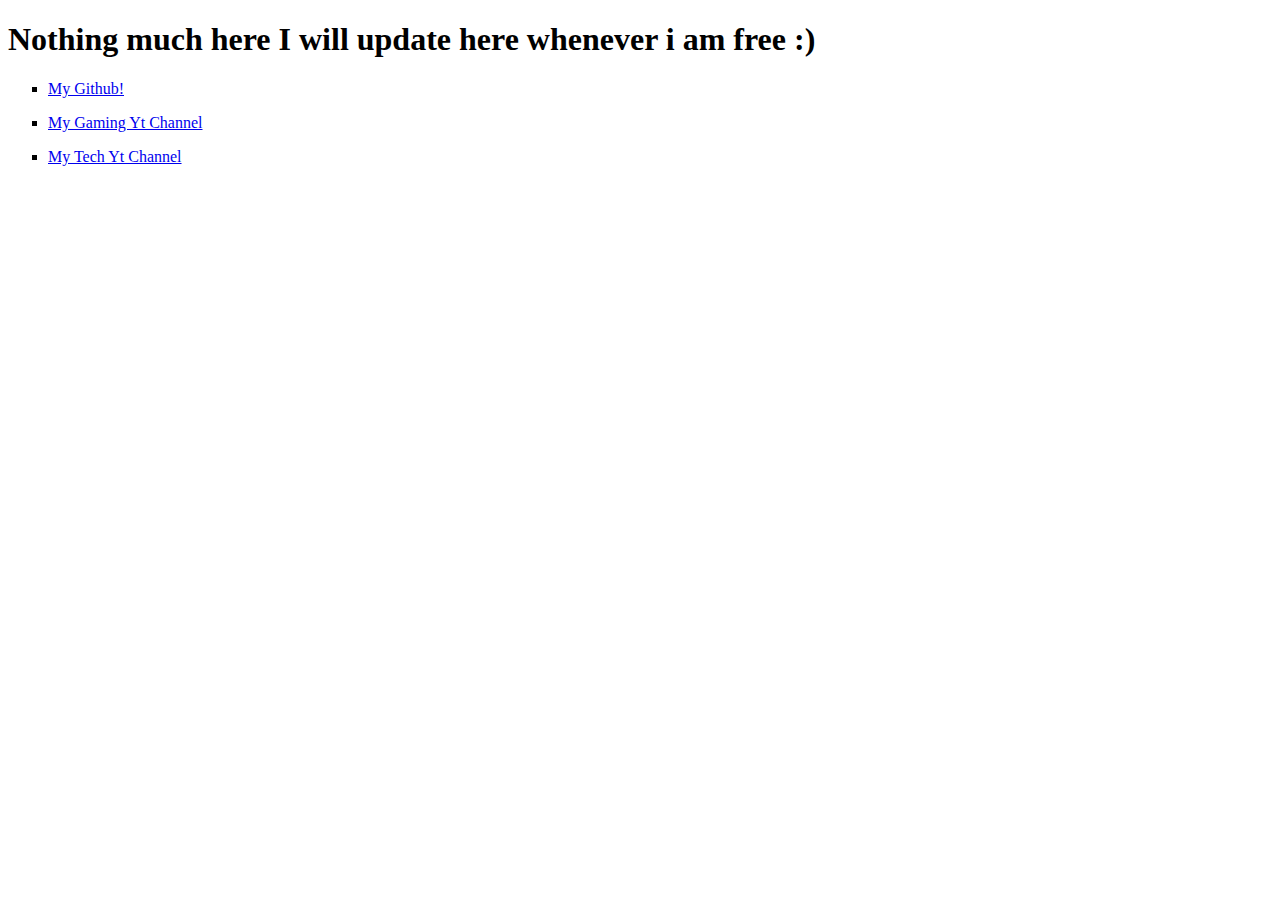
==== index.html @ ab73bbe1 "Create index.html" ====
<!DOCTYPE html>
<html lang="en">
<head>
    <meta charset="UTF-8">
    <meta http-equiv="X-UA-Compatible" content="IE=edge">
    <meta name="viewport" content="width=device-width, initial-scale=1.0">
    <title>Hi Famous playz</title>
    <link rel="stylesheet" type="text/css" href="about.css" />
    <script type="text/javascript" src="about.js"></script>
</head>
<body>
    <h1>Nothing much here I will update here whenever i am free :)</h1>
    <ul type="square">
    <li><a href="https://github.com/HiFamous11-com">My Github!</a></li>
    </ul>
    <ul type="square">
    <li><a href="https://www.youtube.com/channel/UCmLelGuv6xxbW3wio4iFLHA">My Gaming Yt Channel</a></li>
    </ul>
    <ul type="square">
    <li><a href="https://www.youtube.com/channel/UC1AAZvtOiN_68rXIvLLlJOg">My Tech Yt Channel</a></li>
    </ul>
</body>
</html>
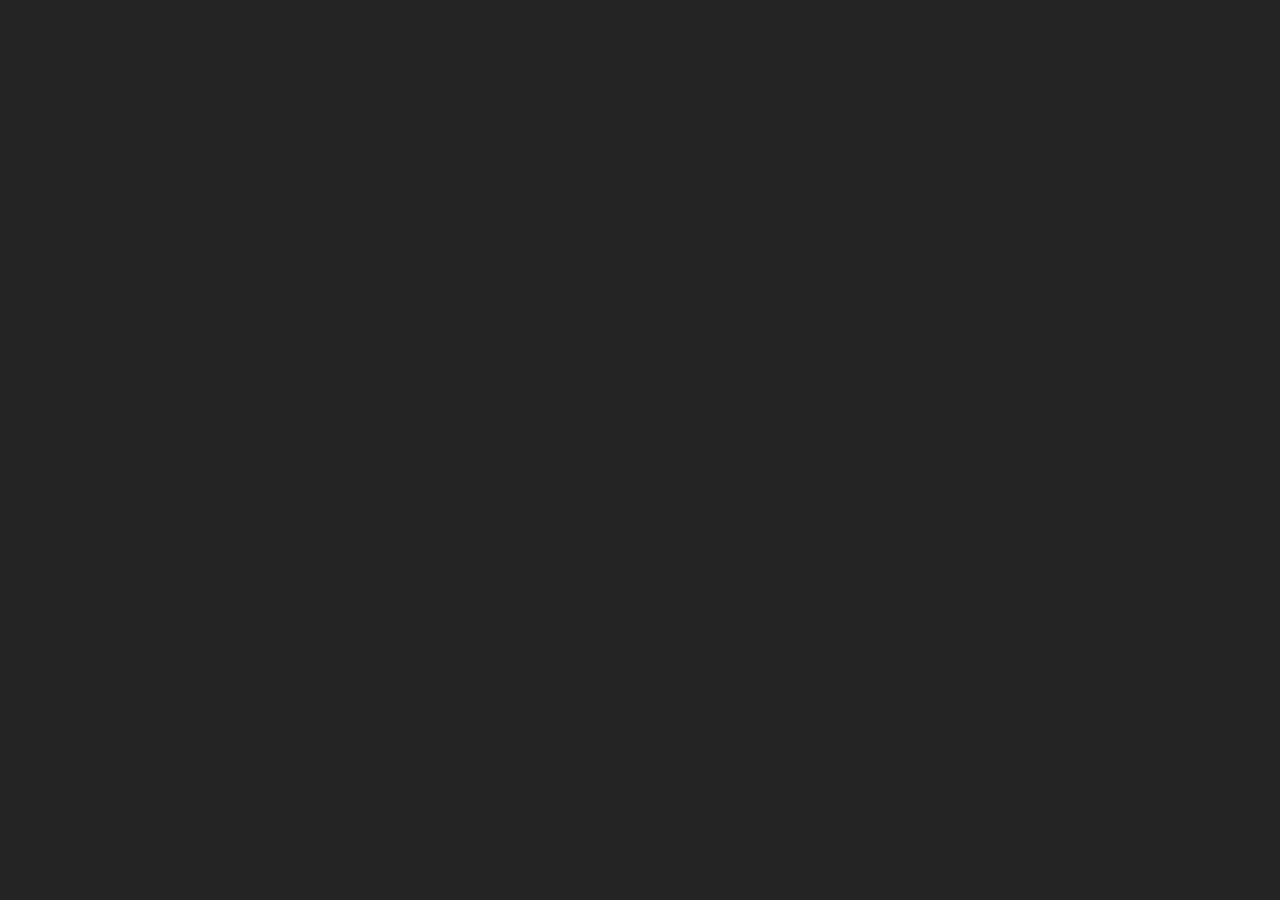
==== commit 0ab2c51b: "again" ====
--- a/index.html
+++ b/index.html
@@ -9,15 +9,8 @@
     <script type="text/javascript" src="about.js"></script>
 </head>
 <body>
-    <h1>Nothing much here I will update here whenever i am free :)</h1>
-    <ul type="square">
-    <li><a href="https://github.com/HiFamous11-com">My Github!</a></li>
-    </ul>
-    <ul type="square">
-    <li><a href="https://www.youtube.com/channel/UCmLelGuv6xxbW3wio4iFLHA">My Gaming Yt Channel</a></li>
-    </ul>
-    <ul type="square">
-    <li><a href="https://www.youtube.com/channel/UC1AAZvtOiN_68rXIvLLlJOg">My Tech Yt Channel</a></li>
-    </ul>
+    <center>
+        <img src="https://i.pinimg.com/originals/16/4c/e1/164ce112fe1acf139efaf08a129cffc4.jpg" alt="">
+    </center>
 </body>
 </html>--- a/about.css
+++ b/about.css
@@ -0,0 +1,26 @@
+body {
+    background-color: rgb(36, 36, 36);
+}
+
+li {
+    color: antiquewhite;
+}
+
+h1 {
+    font-size: 2.00rem;
+    color: antiquewhite;
+    text-align: center;
+}
+
+a {
+    color: antiquewhite;
+    font-size: 1.50rem;
+    text-decoration: none;
+}
+
+a:hover {
+    color: rgba(144, 255, 255, 0.788);
+    transition: 400ms all ease-in-out;
+    font-size: 1.55rem;
+    background-color: rgb(68, 68, 68);
+}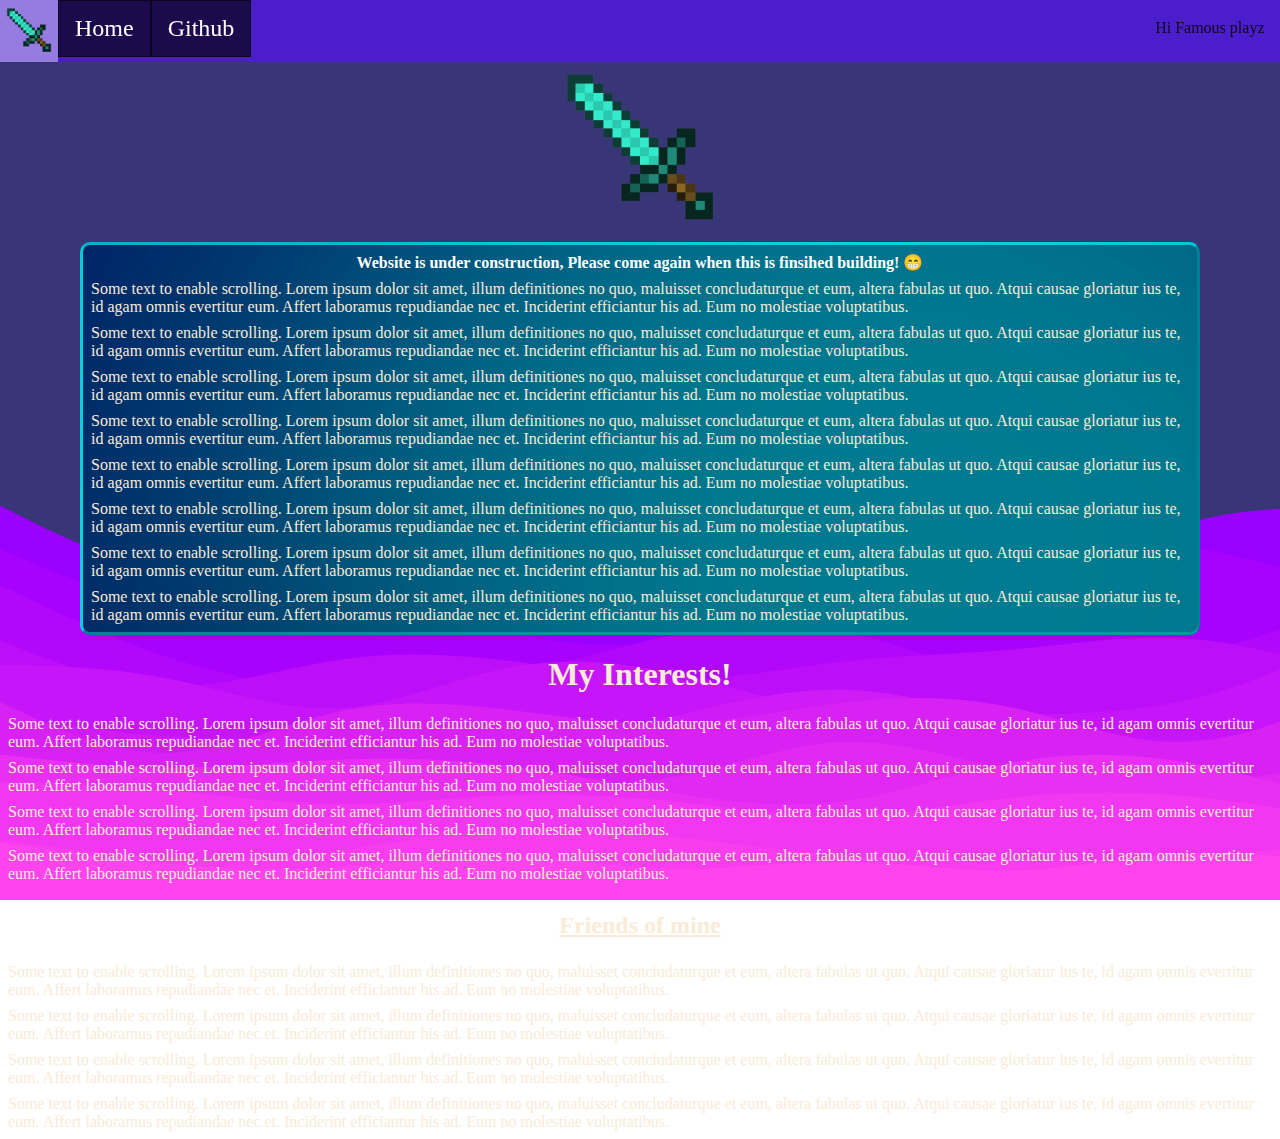
==== commit 9faffdad: "update" ====
--- a/index.html
+++ b/index.html
@@ -5,12 +5,44 @@
     <meta http-equiv="X-UA-Compatible" content="IE=edge">
     <meta name="viewport" content="width=device-width, initial-scale=1.0">
     <title>Hi Famous playz</title>
-    <link rel="stylesheet" type="text/css" href="about.css" />
-    <script type="text/javascript" src="about.js"></script>
+    <link rel="stylesheet" type="text/css" href="stylesheet&java-script/about.css" />
+    <script type="text/javascript" src="stylesheet&java-script/about.js"></script>
 </head>
 <body>
+    <div class="nav">
+        <div class="list"><div class="list-left"><img src="stylesheet&java-script/sword.png" class="nav-icon" onclick="reload()"></div></div>
+        <div class="list"><div class="list-left"><a class="" href="">Home</a></div></div>
+        <div class="list"><div class="list-left"><a href="" class="">Github</a></div></div>
+        <div class="list"><div class="list-right"><div class="text">Hi Famous playz</div></div></div>
+    </div>
+    <p></p>
     <center>
-        <img src="https://i.pinimg.com/originals/16/4c/e1/164ce112fe1acf139efaf08a129cffc4.jpg" alt="">
+        <img src="stylesheet&java-script/sword.png" alt="" onclick="reload()" class="icon">
     </center>
+    <p></p>
+    <div class="text-divider">
+        <p>
+            <center>
+                <strong style="color: white;"> Website is under construction, Please come again when this is finsihed building! 😁</strong>
+            </center>
+        </p>
+        <p>Some text to enable scrolling. Lorem ipsum dolor sit amet, illum definitiones no quo, maluisset concludaturque et eum, altera fabulas ut quo. Atqui causae gloriatur ius te, id agam omnis evertitur eum. Affert laboramus repudiandae nec et. Inciderint efficiantur his ad. Eum no molestiae voluptatibus.</p>
+        <p>Some text to enable scrolling. Lorem ipsum dolor sit amet, illum definitiones no quo, maluisset concludaturque et eum, altera fabulas ut quo. Atqui causae gloriatur ius te, id agam omnis evertitur eum. Affert laboramus repudiandae nec et. Inciderint efficiantur his ad. Eum no molestiae voluptatibus.</p>
+        <p>Some text to enable scrolling. Lorem ipsum dolor sit amet, illum definitiones no quo, maluisset concludaturque et eum, altera fabulas ut quo. Atqui causae gloriatur ius te, id agam omnis evertitur eum. Affert laboramus repudiandae nec et. Inciderint efficiantur his ad. Eum no molestiae voluptatibus.</p><p>Some text to enable scrolling. Lorem ipsum dolor sit amet, illum definitiones no quo, maluisset concludaturque et eum, altera fabulas ut quo. Atqui causae gloriatur ius te, id agam omnis evertitur eum. Affert laboramus repudiandae nec et. Inciderint efficiantur his ad. Eum no molestiae voluptatibus.</p>
+        <p>Some text to enable scrolling. Lorem ipsum dolor sit amet, illum definitiones no quo, maluisset concludaturque et eum, altera fabulas ut quo. Atqui causae gloriatur ius te, id agam omnis evertitur eum. Affert laboramus repudiandae nec et. Inciderint efficiantur his ad. Eum no molestiae voluptatibus.</p>
+        <p>Some text to enable scrolling. Lorem ipsum dolor sit amet, illum definitiones no quo, maluisset concludaturque et eum, altera fabulas ut quo. Atqui causae gloriatur ius te, id agam omnis evertitur eum. Affert laboramus repudiandae nec et. Inciderint efficiantur his ad. Eum no molestiae voluptatibus.</p>
+        <p>Some text to enable scrolling. Lorem ipsum dolor sit amet, illum definitiones no quo, maluisset concludaturque et eum, altera fabulas ut quo. Atqui causae gloriatur ius te, id agam omnis evertitur eum. Affert laboramus repudiandae nec et. Inciderint efficiantur his ad. Eum no molestiae voluptatibus.</p><p>Some text to enable scrolling. Lorem ipsum dolor sit amet, illum definitiones no quo, maluisset concludaturque et eum, altera fabulas ut quo. Atqui causae gloriatur ius te, id agam omnis evertitur eum. Affert laboramus repudiandae nec et. Inciderint efficiantur his ad. Eum no molestiae voluptatibus.</p>
+        
+    </div>
+    <h1>My Interests!</h1>
+    <p>Some text to enable scrolling. Lorem ipsum dolor sit amet, illum definitiones no quo, maluisset concludaturque et eum, altera fabulas ut quo. Atqui causae gloriatur ius te, id agam omnis evertitur eum. Affert laboramus repudiandae nec et. Inciderint efficiantur his ad. Eum no molestiae voluptatibus.</p>
+    <p>Some text to enable scrolling. Lorem ipsum dolor sit amet, illum definitiones no quo, maluisset concludaturque et eum, altera fabulas ut quo. Atqui causae gloriatur ius te, id agam omnis evertitur eum. Affert laboramus repudiandae nec et. Inciderint efficiantur his ad. Eum no molestiae voluptatibus.</p>
+    <p>Some text to enable scrolling. Lorem ipsum dolor sit amet, illum definitiones no quo, maluisset concludaturque et eum, altera fabulas ut quo. Atqui causae gloriatur ius te, id agam omnis evertitur eum. Affert laboramus repudiandae nec et. Inciderint efficiantur his ad. Eum no molestiae voluptatibus.</p><p>Some text to enable scrolling. Lorem ipsum dolor sit amet, illum definitiones no quo, maluisset concludaturque et eum, altera fabulas ut quo. Atqui causae gloriatur ius te, id agam omnis evertitur eum. Affert laboramus repudiandae nec et. Inciderint efficiantur his ad. Eum no molestiae voluptatibus.</p>
+    <p></p>
+    <h1><a href="https://hifamous11-com.github.io/friends.html">Friends of mine</a></h1>
+    <p>Some text to enable scrolling. Lorem ipsum dolor sit amet, illum definitiones no quo, maluisset concludaturque et eum, altera fabulas ut quo. Atqui causae gloriatur ius te, id agam omnis evertitur eum. Affert laboramus repudiandae nec et. Inciderint efficiantur his ad. Eum no molestiae voluptatibus.</p>
+    <p>Some text to enable scrolling. Lorem ipsum dolor sit amet, illum definitiones no quo, maluisset concludaturque et eum, altera fabulas ut quo. Atqui causae gloriatur ius te, id agam omnis evertitur eum. Affert laboramus repudiandae nec et. Inciderint efficiantur his ad. Eum no molestiae voluptatibus.</p>
+    <p>Some text to enable scrolling. Lorem ipsum dolor sit amet, illum definitiones no quo, maluisset concludaturque et eum, altera fabulas ut quo. Atqui causae gloriatur ius te, id agam omnis evertitur eum. Affert laboramus repudiandae nec et. Inciderint efficiantur his ad. Eum no molestiae voluptatibus.</p><p>Some text to enable scrolling. Lorem ipsum dolor sit amet, illum definitiones no quo, maluisset concludaturque et eum, altera fabulas ut quo. Atqui causae gloriatur ius te, id agam omnis evertitur eum. Affert laboramus repudiandae nec et. Inciderint efficiantur his ad. Eum no molestiae voluptatibus.</p>
+
 </body>
 </html>--- a/stylesheet&java-script/about.css
+++ b/stylesheet&java-script/about.css
@@ -0,0 +1,46 @@
+@import url("icon.css");
+@import url("waves.svg");
+@import url("steps.svg");
+@import url("nav.css");
+@import url("text-divider.css");
+@import url("sword.png");
+
+html {
+    scroll-behavior: smooth;
+    scrollbar-arrow-color: rgba(190, 0, 0, 0.595);
+    scrollbar-color: rgb(0, 0, 0) rgb(127, 210, 255);
+}
+
+body {
+    background-image: url("layered-waves-haikei\(1\).svg");
+    background-repeat: no-repeat;
+    background-size: cover;
+    background-attachment: fixed;
+    margin: 0px;
+}
+
+li {
+    color: antiquewhite;
+}
+
+h1 {
+    font-size: 2.00rem;
+    color: antiquewhite;
+    text-align: center;
+}
+
+a {
+    color: antiquewhite;
+    font-size: 1.50rem;
+    text-decoration: underline;
+}
+
+a:hover {
+    color: rgba(0, 255, 128, 0.612);
+    transition: 300ms all ease-in-out;
+}
+
+p {
+    margin: 8px;
+    color: antiquewhite;
+}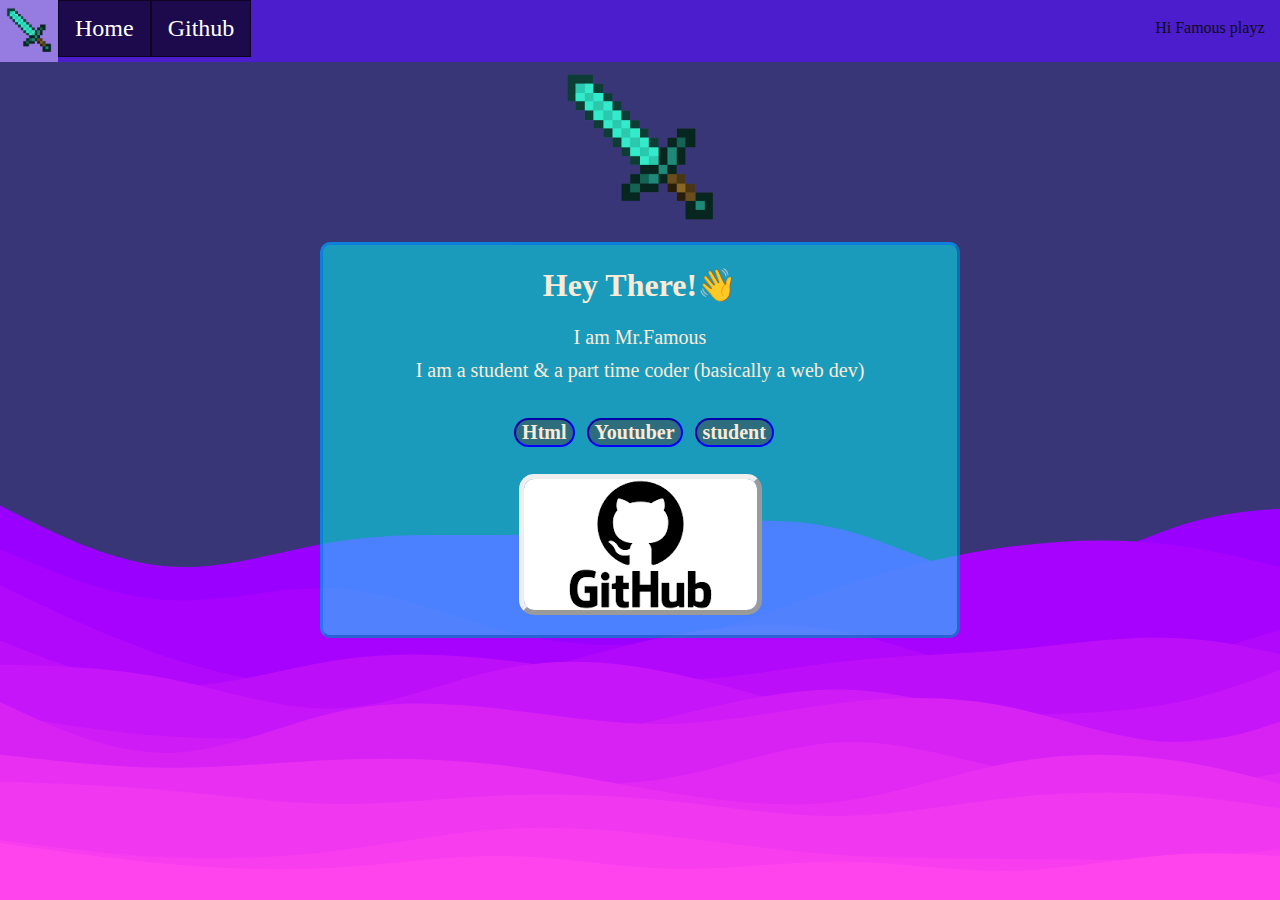
==== commit 2186c6b2: "update" ====
--- a/index.html
+++ b/index.html
@@ -5,6 +5,7 @@
     <meta http-equiv="X-UA-Compatible" content="IE=edge">
     <meta name="viewport" content="width=device-width, initial-scale=1.0">
     <title>Hi Famous playz</title>
+    <link rel="icon" href="stylesheet&java-script/sword.png"/>
     <link rel="stylesheet" type="text/css" href="stylesheet&java-script/about.css" />
     <script type="text/javascript" src="stylesheet&java-script/about.js"></script>
 </head>
@@ -20,29 +21,18 @@
         <img src="stylesheet&java-script/sword.png" alt="" onclick="reload()" class="icon">
     </center>
     <p></p>
-    <div class="text-divider">
-        <p>
-            <center>
-                <strong style="color: white;"> Website is under construction, Please come again when this is finsihed building! 😁</strong>
-            </center>
-        </p>
-        <p>Some text to enable scrolling. Lorem ipsum dolor sit amet, illum definitiones no quo, maluisset concludaturque et eum, altera fabulas ut quo. Atqui causae gloriatur ius te, id agam omnis evertitur eum. Affert laboramus repudiandae nec et. Inciderint efficiantur his ad. Eum no molestiae voluptatibus.</p>
-        <p>Some text to enable scrolling. Lorem ipsum dolor sit amet, illum definitiones no quo, maluisset concludaturque et eum, altera fabulas ut quo. Atqui causae gloriatur ius te, id agam omnis evertitur eum. Affert laboramus repudiandae nec et. Inciderint efficiantur his ad. Eum no molestiae voluptatibus.</p>
-        <p>Some text to enable scrolling. Lorem ipsum dolor sit amet, illum definitiones no quo, maluisset concludaturque et eum, altera fabulas ut quo. Atqui causae gloriatur ius te, id agam omnis evertitur eum. Affert laboramus repudiandae nec et. Inciderint efficiantur his ad. Eum no molestiae voluptatibus.</p><p>Some text to enable scrolling. Lorem ipsum dolor sit amet, illum definitiones no quo, maluisset concludaturque et eum, altera fabulas ut quo. Atqui causae gloriatur ius te, id agam omnis evertitur eum. Affert laboramus repudiandae nec et. Inciderint efficiantur his ad. Eum no molestiae voluptatibus.</p>
-        <p>Some text to enable scrolling. Lorem ipsum dolor sit amet, illum definitiones no quo, maluisset concludaturque et eum, altera fabulas ut quo. Atqui causae gloriatur ius te, id agam omnis evertitur eum. Affert laboramus repudiandae nec et. Inciderint efficiantur his ad. Eum no molestiae voluptatibus.</p>
-        <p>Some text to enable scrolling. Lorem ipsum dolor sit amet, illum definitiones no quo, maluisset concludaturque et eum, altera fabulas ut quo. Atqui causae gloriatur ius te, id agam omnis evertitur eum. Affert laboramus repudiandae nec et. Inciderint efficiantur his ad. Eum no molestiae voluptatibus.</p>
-        <p>Some text to enable scrolling. Lorem ipsum dolor sit amet, illum definitiones no quo, maluisset concludaturque et eum, altera fabulas ut quo. Atqui causae gloriatur ius te, id agam omnis evertitur eum. Affert laboramus repudiandae nec et. Inciderint efficiantur his ad. Eum no molestiae voluptatibus.</p><p>Some text to enable scrolling. Lorem ipsum dolor sit amet, illum definitiones no quo, maluisset concludaturque et eum, altera fabulas ut quo. Atqui causae gloriatur ius te, id agam omnis evertitur eum. Affert laboramus repudiandae nec et. Inciderint efficiantur his ad. Eum no molestiae voluptatibus.</p>
-        
+    <div class="holder">
+        <h1>Hey There!👋</h1>
+        <center>
+            <p>I am Mr.Famous</p>
+            <p>I am a student & a part time coder (basically a web dev)</p>
+        </center>
+        <center>
+            <h4 onclick="html()">Html</h4>
+            <h4 onclick="youtuber()">Youtuber</h4>
+            <h4 onclick="student()">student</h4>
+        </center>
+        <center><img src="stylesheet&java-script/index.png" onclick="link()" class="github"></center>
     </div>
-    <h1>My Interests!</h1>
-    <p>Some text to enable scrolling. Lorem ipsum dolor sit amet, illum definitiones no quo, maluisset concludaturque et eum, altera fabulas ut quo. Atqui causae gloriatur ius te, id agam omnis evertitur eum. Affert laboramus repudiandae nec et. Inciderint efficiantur his ad. Eum no molestiae voluptatibus.</p>
-    <p>Some text to enable scrolling. Lorem ipsum dolor sit amet, illum definitiones no quo, maluisset concludaturque et eum, altera fabulas ut quo. Atqui causae gloriatur ius te, id agam omnis evertitur eum. Affert laboramus repudiandae nec et. Inciderint efficiantur his ad. Eum no molestiae voluptatibus.</p>
-    <p>Some text to enable scrolling. Lorem ipsum dolor sit amet, illum definitiones no quo, maluisset concludaturque et eum, altera fabulas ut quo. Atqui causae gloriatur ius te, id agam omnis evertitur eum. Affert laboramus repudiandae nec et. Inciderint efficiantur his ad. Eum no molestiae voluptatibus.</p><p>Some text to enable scrolling. Lorem ipsum dolor sit amet, illum definitiones no quo, maluisset concludaturque et eum, altera fabulas ut quo. Atqui causae gloriatur ius te, id agam omnis evertitur eum. Affert laboramus repudiandae nec et. Inciderint efficiantur his ad. Eum no molestiae voluptatibus.</p>
-    <p></p>
-    <h1><a href="https://hifamous11-com.github.io/friends.html">Friends of mine</a></h1>
-    <p>Some text to enable scrolling. Lorem ipsum dolor sit amet, illum definitiones no quo, maluisset concludaturque et eum, altera fabulas ut quo. Atqui causae gloriatur ius te, id agam omnis evertitur eum. Affert laboramus repudiandae nec et. Inciderint efficiantur his ad. Eum no molestiae voluptatibus.</p>
-    <p>Some text to enable scrolling. Lorem ipsum dolor sit amet, illum definitiones no quo, maluisset concludaturque et eum, altera fabulas ut quo. Atqui causae gloriatur ius te, id agam omnis evertitur eum. Affert laboramus repudiandae nec et. Inciderint efficiantur his ad. Eum no molestiae voluptatibus.</p>
-    <p>Some text to enable scrolling. Lorem ipsum dolor sit amet, illum definitiones no quo, maluisset concludaturque et eum, altera fabulas ut quo. Atqui causae gloriatur ius te, id agam omnis evertitur eum. Affert laboramus repudiandae nec et. Inciderint efficiantur his ad. Eum no molestiae voluptatibus.</p><p>Some text to enable scrolling. Lorem ipsum dolor sit amet, illum definitiones no quo, maluisset concludaturque et eum, altera fabulas ut quo. Atqui causae gloriatur ius te, id agam omnis evertitur eum. Affert laboramus repudiandae nec et. Inciderint efficiantur his ad. Eum no molestiae voluptatibus.</p>
-
 </body>
 </html>--- a/stylesheet&java-script/about.css
+++ b/stylesheet&java-script/about.css
@@ -43,4 +43,82 @@
 p {
     margin: 8px;
     color: antiquewhite;
+}
+
+/*----*/
+
+.holder {
+    background-color: rgba(0, 255, 255, 0.507);
+    background-image: url("https://source.unsplash.com/random/1920x1080/?black");
+    background-size: cover;
+    border-radius: 10px;
+    border-style: outset;
+    border-color: rgba(0, 98, 255, 0.482);
+    margin-left: 20rem;
+    margin-right: 20rem;
+}
+
+.holder p {
+    text-align: center;
+    text-decoration: rgb(111, 111, 255);
+    margin-bottom: 10px;
+    font-size: 20px;
+}
+
+.holder p:hover {
+    text-decoration: overline;
+    transition: 400ms;
+}
+
+.holder h1 {
+    text-align: center;
+}
+
+.holder h4 {
+    margin-left: 0.5rem;
+    list-style-type: disc;
+    list-style-position: inside;
+    font-size: 20px;
+    text-rendering: auto;
+    color: antiquewhite;
+    letter-spacing: normal;
+    word-spacing: normal;
+    line-height: normal;
+    text-transform: none;
+    text-indent: 0px;
+    text-shadow: none;
+    display: inline-block;
+    text-align: center;
+    align-items: flex-start;
+    cursor: default;
+    box-sizing: border-box;
+    background-color: rgba(65, 65, 65, 0.504);
+    padding: 1px 6px;
+    border-width: 2px;
+    border-style: inset;
+    border-color: blue;
+    border-radius: 15px;
+    border-image: initial;
+}
+
+.holder h4:hover {
+    color: rgba(0, 8, 160, 0.74);
+    background-color: rgba(250, 235, 215, 0.558);
+    transition: 400ms;
+    cursor: pointer;
+}
+
+.github {
+    border-color: rgba(255, 255, 255, 0);
+    border-radius: 15px;
+    border: 0.35rem;
+    border-style: outset;
+    margin-bottom: 1rem;
+}
+
+.github:hover {
+    border-color: rgba(152, 152, 255, 0.616);
+    border-style: inset;
+    cursor: pointer;
+    transition: 400ms;
 }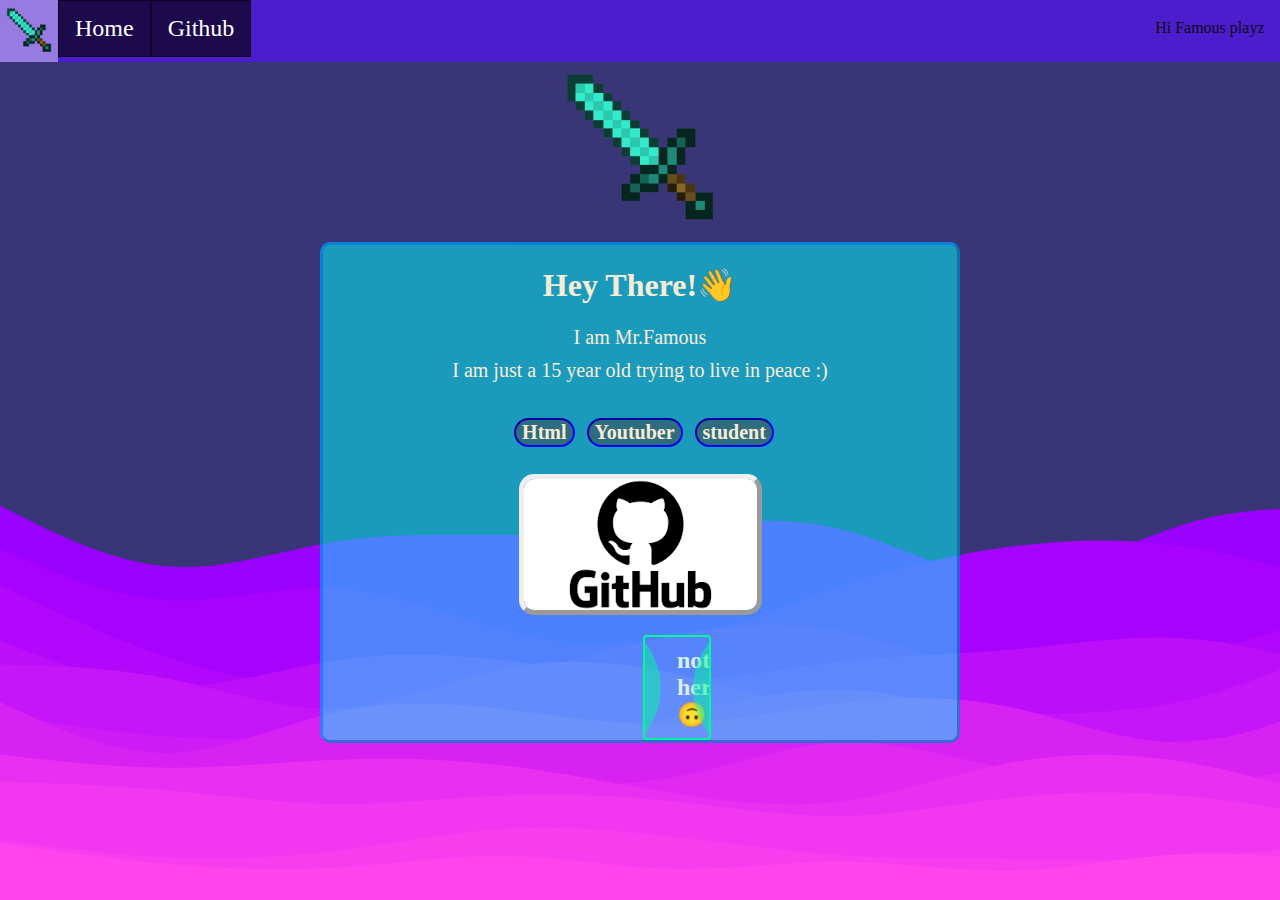
==== commit 22f4864b: "." ====
--- a/index.html
+++ b/index.html
@@ -25,14 +25,18 @@
         <h1>Hey There!👋</h1>
         <center>
             <p>I am Mr.Famous</p>
-            <p>I am a student & a part time coder (basically a web dev)</p>
+            <p>I am just a 15 year old trying to live in peace :)</p>
         </center>
         <center>
             <h4 onclick="html()">Html</h4>
             <h4 onclick="youtuber()">Youtuber</h4>
             <h4 onclick="student()">student</h4>
         </center>
-        <center><img src="stylesheet&java-script/index.png" onclick="link()" class="github"></center>
-    </div>
+        <center><img src="stylesheet&java-script/index.png" onclick="link()" class="github"></center>   
+        <div class="button" style="margin-left: 20rem; margin-right: 20rem;">
+                nothing here 🙃
+        </div>    
+    </div> 
+    
 </body>
 </html>--- a/stylesheet&java-script/about.css
+++ b/stylesheet&java-script/about.css
@@ -121,4 +121,67 @@
     border-style: inset;
     cursor: pointer;
     transition: 400ms;
-}+}
+
+.button {
+    all: unset;
+    display: flex;
+    align-items: center;
+    position: relative;
+    padding: 0.6rem 2rem;
+    border: mediumspringgreen solid 0.15rem;
+    border-radius: 0.25rem;
+    color: rgb(216, 240, 231);
+    font-size: 1.5rem;
+    font-weight: 600;
+    cursor: pointer;
+    overflow: hidden;
+    transition: border 300ms, color 300ms;
+    user-select: none;
+  }
+  
+  .button p {
+    z-index: 1;
+  }
+  
+  .button:hover {
+    color: #080061;
+  }
+  
+  .button:active {
+    border-color: rgb(255, 0, 0);
+  }
+  
+  .button::after, .button::before {
+    content: "";
+    position: absolute;
+    width: 9rem;
+    aspect-ratio: 1;
+    background: mediumspringgreen;
+    opacity: 50%;
+    border-radius: 50%;
+    transition: transform 500ms, background 300ms;
+  }
+  
+  .button::before {
+    left: 0;
+    transform: translateX(-8rem);
+  }
+  
+  .button::after {
+    right: 0;
+    transform: translateX(8rem);
+  }
+  
+  .button:hover:before {
+    transform: translateX(-1rem);
+  }
+  
+  .button:hover:after {
+    transform: translateX(1rem);
+  }
+  
+  .button:active:before,
+  .button:active:after {
+    background: rgb(0, 255, 255);
+  }